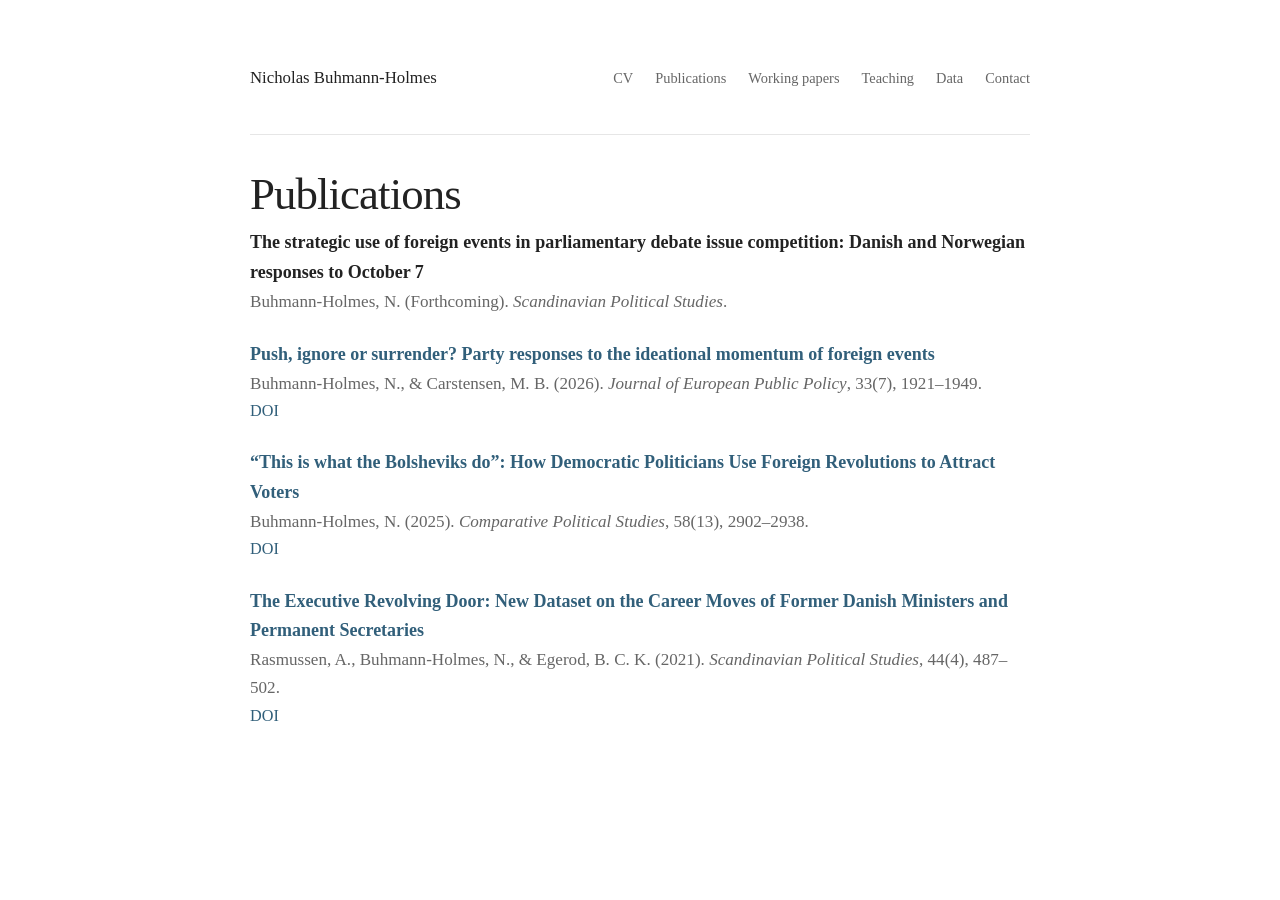
==== publications.html @ 434d46a9 "publications.html" ====
<!DOCTYPE html>
<html lang="en">
<head>
  <meta charset="UTF-8">
  <meta name="viewport" content="width=device-width, initial-scale=1.0">

  <title>Publications — Nicholas Buhmann-Holmes</title>

  <link rel="stylesheet" href="style.css">
</head>

<body>

  <div class="site">

    <header class="header">

      <div class="name">
        <a href="index.html">Nicholas Buhmann-Holmes</a>
      </div>

      <nav>
        <a href="cv.pdf">CV</a>
        <a href="publications.html">Publications</a>
        <a href="working-papers.html">Working papers</a>
        <a href="teaching.html">Teaching</a>
        <a href="data.html">Data</a>
        <a href="contact.html">Contact</a>
      </nav>

    </header>


    <main>

      <section>

        <h1>Publications</h1>

        <div class="publication">

          <div class="pub-title">
            The strategic use of foreign events in parliamentary debate issue
            competition: Danish and Norwegian responses to October 7
          </div>

          <div class="pub-meta">
            Buhmann-Holmes, N. (Forthcoming).
            <em>Scandinavian Political Studies</em>.
          </div>

        </div>


        <div class="publication">

          <div class="pub-title">
            <a href="https://doi.org/10.1080/13501763.2025.2502666">
              Push, ignore or surrender? Party responses to the ideational
              momentum of foreign events
            </a>
          </div>

          <div class="pub-meta">
            Buhmann-Holmes, N., & Carstensen, M. B. (2026).
            <em>Journal of European Public Policy</em>, 33(7), 1921–1949.
          </div>

          <div class="links">
            <a href="https://doi.org/10.1080/13501763.2025.2502666">DOI</a>
          </div>

        </div>


        <div class="publication">

          <div class="pub-title">
            <a href="https://doi.org/10.1177/00104140241306965">
              “This is what the Bolsheviks do”: How Democratic Politicians Use
              Foreign Revolutions to Attract Voters
            </a>
          </div>

          <div class="pub-meta">
            Buhmann-Holmes, N. (2025).
            <em>Comparative Political Studies</em>, 58(13), 2902–2938.
          </div>

          <div class="links">
            <a href="https://doi.org/10.1177/00104140241306965">DOI</a>
          </div>

        </div>


        <div class="publication">

          <div class="pub-title">
            <a href="https://doi.org/10.1111/1467-9477.12214">
              The Executive Revolving Door: New Dataset on the Career Moves
              of Former Danish Ministers and Permanent Secretaries
            </a>
          </div>

          <div class="pub-meta">
            Rasmussen, A., Buhmann-Holmes, N., & Egerod, B. C. K. (2021).
            <em>Scandinavian Political Studies</em>, 44(4), 487–502.
          </div>

          <div class="links">
            <a href="https://doi.org/10.1111/1467-9477.12214">DOI</a>
          </div>

        </div>

      </section>

    </main>

  </div>

</body>
</html>
---- style.css ----
/* Nicholas Buhmann-Holmes — minimalist academic site */

:root {
  --text: #222;
  --muted: #666;
  --link: #315f7a;
  --rule: #e6e6e6;
  --max-width: 780px;
}

* {
  box-sizing: border-box;
}

html {
  scroll-behavior: smooth;
}

body {
  margin: 0;
  background: #fff;
  color: var(--text);
  font-family: Georgia, "Times New Roman", serif;
  font-size: 18px;
  line-height: 1.65;
}

.site {
  width: min(calc(100% - 40px), var(--max-width));
  margin: 0 auto;
  padding: 64px 0 48px;
}


/* Typography */

h1,
h2 {
  font-weight: 400;
}

h1 {
  margin: 0 0 8px;
  font-size: clamp(2rem, 5vw, 2.8rem);
  line-height: 1.15;
  letter-spacing: -0.02em;
}

h2 {
  margin: 0 0 18px;
  font-size: 1.45rem;
  line-height: 1.25;
}

p {
  margin: 0 0 18px;
}


/* Links */

a {
  color: var(--link);
  text-decoration: none;
  border-bottom: 1px solid transparent;
}

a:hover,
a:focus {
  border-bottom-color: currentColor;
}


/* Navigation */

.header {
  display: flex;
  justify-content: space-between;
  align-items: baseline;
  padding-bottom: 42px;
}

.name {
  font-size: 1.05rem;
}

.name a {
  color: var(--text);
}

nav {
  display: flex;
  flex-wrap: wrap;
  gap: 22px;
  font-size: 0.9rem;
}

nav a {
  color: var(--muted);
}

nav a:hover {
  color: var(--text);
}


/* Introduction */

.intro {
  display: grid;
  grid-template-columns: 1fr 190px;
  gap: 48px;
  align-items: start;
  padding-bottom: 54px;
}

.position {
  color: var(--muted);
  line-height: 1.45;
}

.portrait {
  width: 190px;
  height: 220px;
  object-fit: cover;
  object-position: center 25%;
  border-radius: 2px;
}


/* Sections */

section {
  border-top: 1px solid var(--rule);
  padding: 34px 0 30px;
}


/* Publications */

.publication {
  margin: 0 0 24px;
}

.pub-title {
  font-weight: 600;
}

.pub-meta {
  color: var(--muted);
  font-size: 0.95em;
}

.links {
  font-size: 0.9em;
}


/* Teaching */

.teaching-entry {
  margin-bottom: 28px;
}

ul {
  margin-top: 8px;
  padding-left: 22px;
}

li {
  margin-bottom: 8px;
}


/* Social links */

.social {
  display: flex;
  flex-wrap: wrap;
  gap: 10px;
}


/* Footer */

footer {
  border-top: 1px solid var(--rule);
  padding-top: 22px;
  color: var(--muted);
  font-size: 0.85em;
}


/* Mobile */

@media (max-width: 600px) {

  .site {
    padding-top: 36px;
  }

  .header {
    display: block;
    padding-bottom: 32px;
  }

  nav {
    margin-top: 18px;
    gap: 14px;
  }

  .intro {
    grid-template-columns: 1fr;
    gap: 24px;
    padding-bottom: 38px;
  }

  .portrait {
    width: 150px;
    height: 175px;
  }

  body {
    font-size: 17px;
  }
}
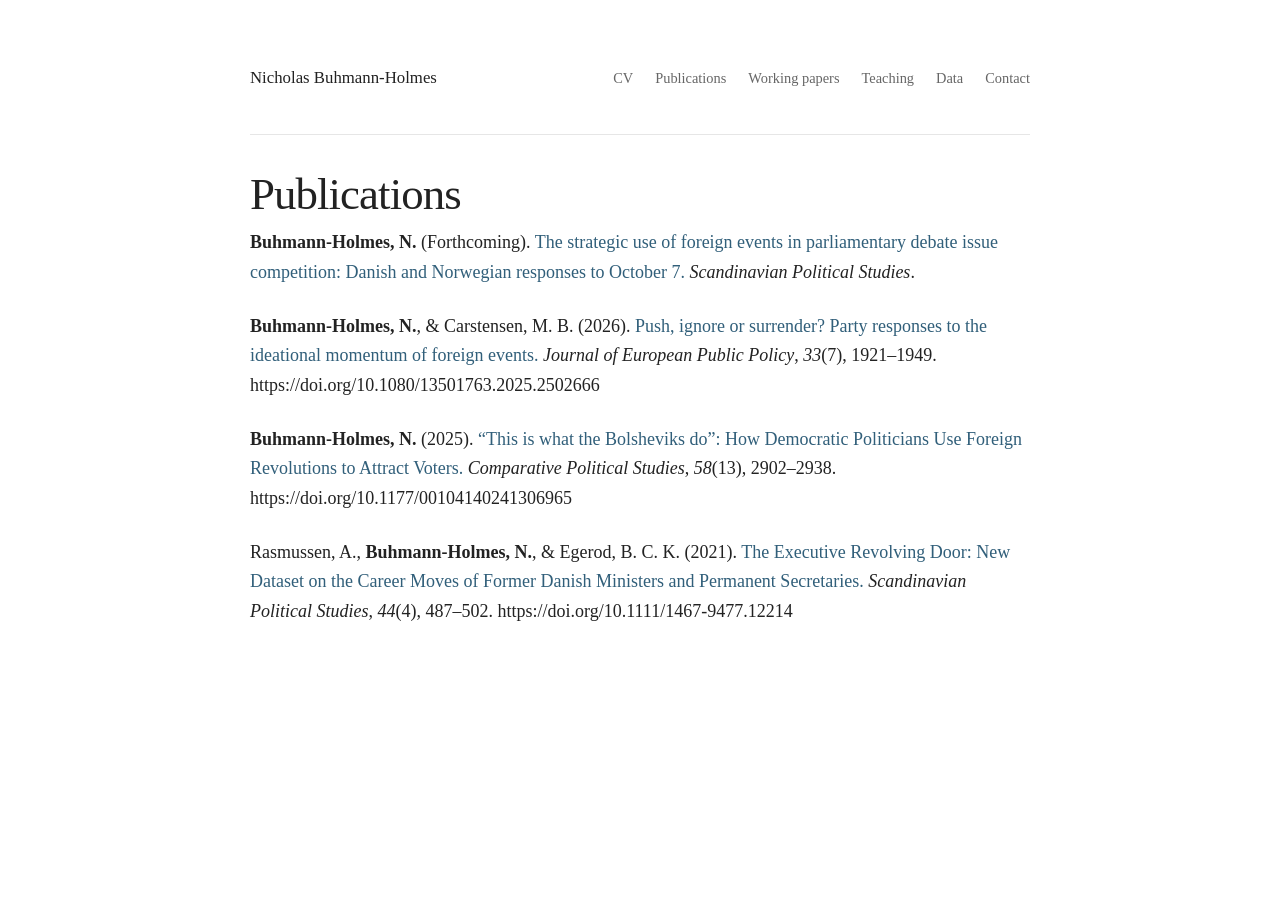
==== commit cb756d8a: "Update publications.html" ====
--- a/publications.html
+++ b/publications.html
@@ -35,86 +35,60 @@
 
       <section>
 
-        <h1>Publications</h1>
+  <h1>Publications</h1>
 
-        <div class="publication">
+  <div class="publication">
 
-          <div class="pub-title">
-            The strategic use of foreign events in parliamentary debate issue
-            competition: Danish and Norwegian responses to October 7
-          </div>
+    <strong>Buhmann-Holmes, N.</strong> (Forthcoming).
+    <a href="https://doi.org/10.1080/13501763.2025.2502666">
+      The strategic use of foreign events in parliamentary debate issue
+      competition: Danish and Norwegian responses to October 7.
+    </a>
+    <em>Scandinavian Political Studies</em>.
 
-          <div class="pub-meta">
-            Buhmann-Holmes, N. (Forthcoming).
-            <em>Scandinavian Political Studies</em>.
-          </div>
-
-        </div>
+  </div>
 
 
-        <div class="publication">
+  <div class="publication">
 
-          <div class="pub-title">
-            <a href="https://doi.org/10.1080/13501763.2025.2502666">
-              Push, ignore or surrender? Party responses to the ideational
-              momentum of foreign events
-            </a>
-          </div>
+    <strong>Buhmann-Holmes, N.</strong>, & Carstensen, M. B. (2026).
+    <a href="https://doi.org/10.1080/13501763.2025.2502666">
+      Push, ignore or surrender? Party responses to the ideational momentum
+      of foreign events.
+    </a>
+    <em>Journal of European Public Policy</em>, <em>33</em>(7), 1921–1949.
+    https://doi.org/10.1080/13501763.2025.2502666
 
-          <div class="pub-meta">
-            Buhmann-Holmes, N., & Carstensen, M. B. (2026).
-            <em>Journal of European Public Policy</em>, 33(7), 1921–1949.
-          </div>
-
-          <div class="links">
-            <a href="https://doi.org/10.1080/13501763.2025.2502666">DOI</a>
-          </div>
-
-        </div>
+  </div>
 
 
-        <div class="publication">
+  <div class="publication">
 
-          <div class="pub-title">
-            <a href="https://doi.org/10.1177/00104140241306965">
-              “This is what the Bolsheviks do”: How Democratic Politicians Use
-              Foreign Revolutions to Attract Voters
-            </a>
-          </div>
+    <strong>Buhmann-Holmes, N.</strong> (2025).
+    <a href="https://doi.org/10.1177/00104140241306965">
+      “This is what the Bolsheviks do”: How Democratic Politicians Use
+      Foreign Revolutions to Attract Voters.
+    </a>
+    <em>Comparative Political Studies</em>, <em>58</em>(13), 2902–2938.
+    https://doi.org/10.1177/00104140241306965
 
-          <div class="pub-meta">
-            Buhmann-Holmes, N. (2025).
-            <em>Comparative Political Studies</em>, 58(13), 2902–2938.
-          </div>
-
-          <div class="links">
-            <a href="https://doi.org/10.1177/00104140241306965">DOI</a>
-          </div>
-
-        </div>
+  </div>
 
 
-        <div class="publication">
+  <div class="publication">
 
-          <div class="pub-title">
-            <a href="https://doi.org/10.1111/1467-9477.12214">
-              The Executive Revolving Door: New Dataset on the Career Moves
-              of Former Danish Ministers and Permanent Secretaries
-            </a>
-          </div>
+    Rasmussen, A., <strong>Buhmann-Holmes, N.</strong>, & Egerod, B. C. K.
+    (2021).
+    <a href="https://doi.org/10.1111/1467-9477.12214">
+      The Executive Revolving Door: New Dataset on the Career Moves of Former
+      Danish Ministers and Permanent Secretaries.
+    </a>
+    <em>Scandinavian Political Studies</em>, <em>44</em>(4), 487–502.
+    https://doi.org/10.1111/1467-9477.12214
 
-          <div class="pub-meta">
-            Rasmussen, A., Buhmann-Holmes, N., & Egerod, B. C. K. (2021).
-            <em>Scandinavian Political Studies</em>, 44(4), 487–502.
-          </div>
+  </div>
 
-          <div class="links">
-            <a href="https://doi.org/10.1111/1467-9477.12214">DOI</a>
-          </div>
-
-        </div>
-
-      </section>
+</section>
 
     </main>
 
--- a/style.css
+++ b/style.css
@@ -143,7 +143,7 @@
 }
 
 .pub-title {
-  font-weight: 600;
+  font-weight: 400;
 }
 
 .pub-meta {
